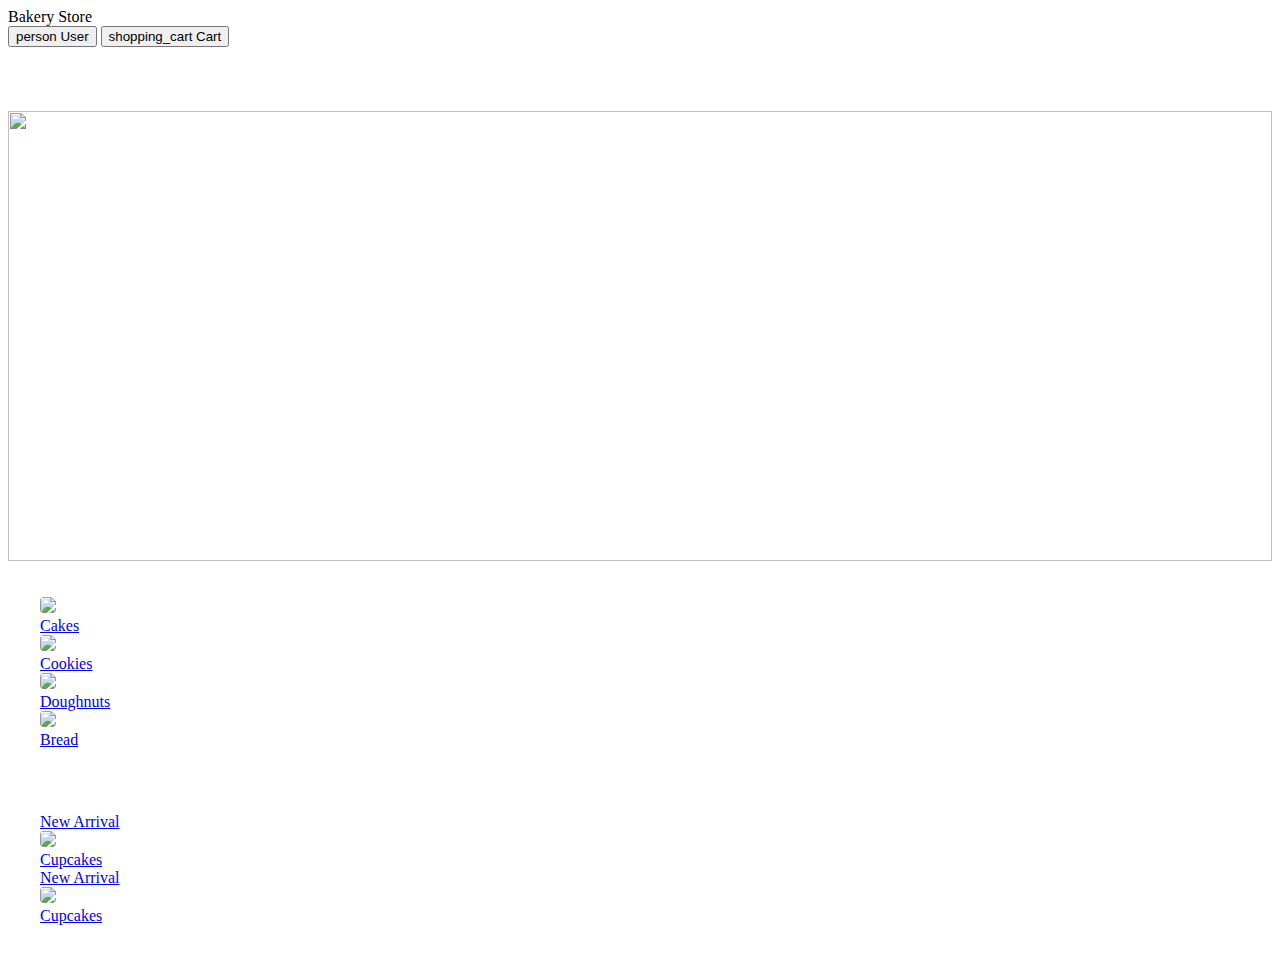
==== index.html @ 1e562719 "feat: added home page" ====
<!DOCTYPE html>
<html lang="en">
  <head>
    <meta charset="UTF-8" />
    <meta http-equiv="X-UA-Compatible" content="IE=edge" />
    <meta name="viewport" content="width=device-width, initial-scale=1.0" />
    <title>Bakery Store</title>
    <link rel="stylesheet" href="https://iceberg-ui.netlify.app/styles.css" />
    <link rel="stylesheet" href="style.css" />
  </head>
  <body>
    <nav class="nav nav-fixed">
      <div class="nav-section">
        <span class="nav-title">Bakery Store</span>
      </div>
      <div class="nav-section nav-section-right">
        <button class="btn btn-primary btn-sm btn-icon">
          <span class="material-icons"> person </span>
          User
        </button>
        <button class="btn btn-primary btn-sm btn-icon">
          <span class="material-icons"> shopping_cart </span>
          Cart
        </button>
      </div>
    </nav>

    <main class="nav-fixed-adjust">
      <div class="landing-img-container">
        <img
          class="landing-img"
          src="https://source.unsplash.com/VnM6_liIRJ0"
          alt=""
        />
      </div>
      <div class="grid grid-col-4 categories">
        <a class="card card-overlay" href="/cakes.html">
          <img
            class="card-img category-img"
            src="https://source.unsplash.com/vdx5hPQhXFk"
          />
          <div class="overlay-content">
            <div class="card-title">Cakes</div>
          </div>
        </a>
        <a class="card card-overlay" href="/cakes.html">
          <img
            class="card-img category-img"
            src="https://source.unsplash.com/YDvfndOs4IQ"
          />
          <div class="overlay-content">
            <div class="card-title">Cookies</div>
          </div>
        </a>
        <a class="card card-overlay" href="/cakes.html">
          <img
            class="card-img category-img"
            src="https://source.unsplash.com/qZ6uvJHLHFc"
          />
          <div class="overlay-content">
            <div class="card-title">Doughnuts</div>
          </div>
        </a>
        <a class="card card-overlay" href="/cakes.html">
          <img
            class="card-img category-img"
            src="https://source.unsplash.com/zYsB2mezSnA"
          />
          <div class="overlay-content">
            <div class="card-title">Bread</div>
          </div>
        </a>
      </div>
      <div class="grid grid-col-2 new-arrivals">
        <a
          class="card card-overlay card-horizontal card-badge"
          href="/cakes.html"
        >
          <div class="c-badge-right">New Arrival</div>
          <img class="card-img" src="https://source.unsplash.com/B6kBrzkl3YQ" />
          <div class="overlay-content">
            <div class="card-title">Cupcakes</div>
          </div>
        </a>
        <a
          class="card card-overlay card-horizontal card-badge"
          href="/cakes.html"
        >
          <div class="c-badge-right">New Arrival</div>
          <img class="card-img" src="https://source.unsplash.com/B6kBrzkl3YQ" />
          <div class="overlay-content">
            <div class="card-title">Cupcakes</div>
          </div>
        </a>
      </div>
    </main>
  </body>
</html>
---- style.css ----
.nav-fixed-adjust {
  margin-top: 4rem;
}

.landing-img {
  width: 100%;
  height: 50vh;
  object-fit: cover;
}

.categories,
.new-arrivals {
  gap: 1rem;
  padding: 2rem;
}

.categories {
  justify-items: center;
}

.category-img {
  height: 100%;
  border-radius: 4px;
}

.new-arrivals .card {
  justify-self: center;
  min-width: 30vw;
}

.new-arrivals .card-img {
  width: 100%;
  border-radius: 4px;
}

.new-arrivals .c-badge-right {
  z-index: 2;
}

.nav-fixed {
  z-index: 9999;
}

.card-img {
  object-fit: cover;
}

@media (max-width: 650px) {
  .categories {
    grid-template-columns: repeat(2, 1fr);
  }
  .new-arrivals {
    grid-template-columns: repeat(1, 1fr);
  }
  .new-arrivals .card {
    max-width: 100%;
    justify-self: stretch;
  }
}
@media (max-width: 400px) {
  .categories {
    grid-template-columns: repeat(1, 1fr);
  }
}
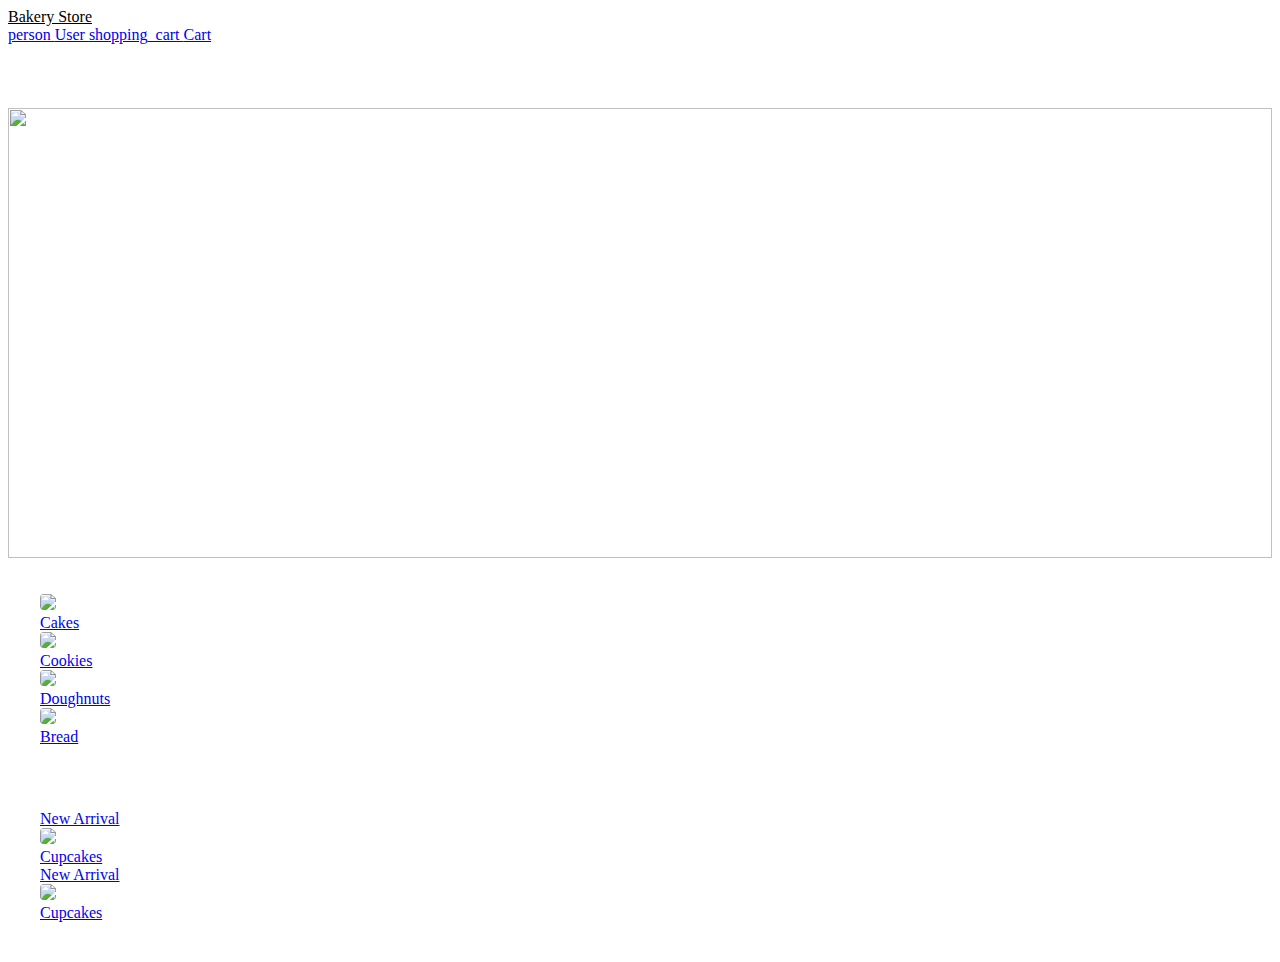
==== commit 47d46304: "fix: updated nav with links and refactored by separating  default css" ====
--- a/index.html
+++ b/index.html
@@ -6,22 +6,23 @@
     <meta name="viewport" content="width=device-width, initial-scale=1.0" />
     <title>Bakery Store</title>
     <link rel="stylesheet" href="https://iceberg-ui.netlify.app/styles.css" />
+    <link rel="stylesheet" href="/defaults.css" />
     <link rel="stylesheet" href="style.css" />
   </head>
   <body>
     <nav class="nav nav-fixed">
-      <div class="nav-section">
+      <a class="nav-section" href="/">
         <span class="nav-title">Bakery Store</span>
-      </div>
+      </a>
       <div class="nav-section nav-section-right">
-        <button class="btn btn-primary btn-sm btn-icon">
+        <a class="btn btn-primary btn-sm btn-icon" href="/user.html">
           <span class="material-icons"> person </span>
           User
-        </button>
-        <button class="btn btn-primary btn-sm btn-icon">
+        </a>
+        <a class="btn btn-primary btn-sm btn-icon" href="/cart.html">
           <span class="material-icons"> shopping_cart </span>
           Cart
-        </button>
+        </a>
       </div>
     </nav>
 
--- a/defaults.css
+++ b/defaults.css
@@ -0,0 +1,7 @@
+.nav-fixed-adjust {
+  margin-top: 4rem;
+}
+
+a.nav-section {
+  color: var(--white);
+}
--- a/style.css
+++ b/style.css
@@ -1,7 +1,3 @@
-.nav-fixed-adjust {
-  margin-top: 4rem;
-}
-
 .landing-img {
   width: 100%;
   height: 50vh;
@@ -38,7 +34,7 @@
 }
 
 .nav-fixed {
-  z-index: 9999;
+  z-index: 5;
 }
 
 .card-img {
@@ -50,7 +46,7 @@
     grid-template-columns: repeat(2, 1fr);
   }
   .new-arrivals {
-    grid-template-columns: repeat(1, 1fr);
+    grid-template-columns: 1fr;
   }
   .new-arrivals .card {
     max-width: 100%;
@@ -59,6 +55,6 @@
 }
 @media (max-width: 400px) {
   .categories {
-    grid-template-columns: repeat(1, 1fr);
+    grid-template-columns: 1fr;
   }
 }
